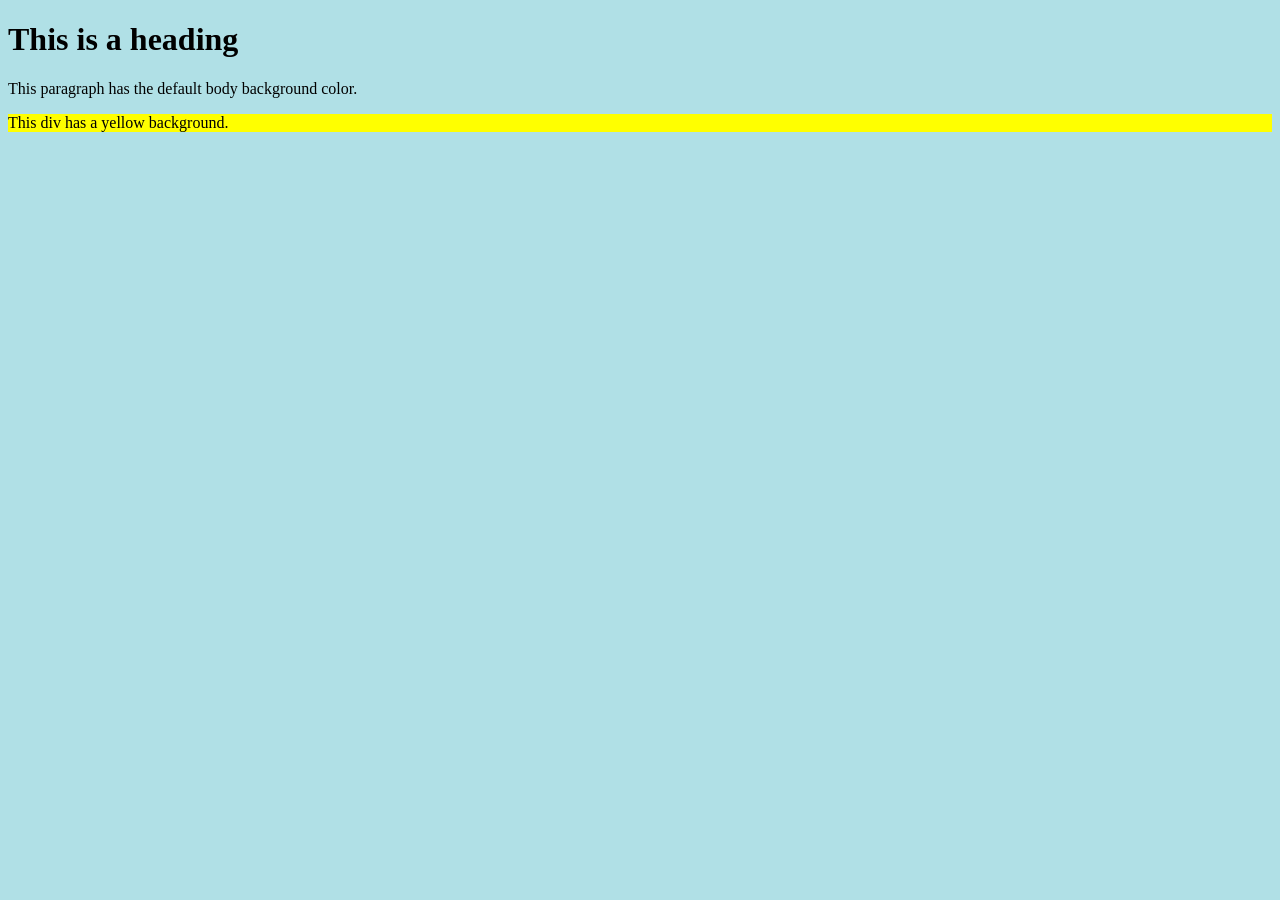
==== hidden.html @ 5887fcda "test" ====
<!DOCTYPE html>
<html>
<body style="background-color: powderblue;">
    <h1>This is a heading</h1>
    <p>This paragraph has the default body background color.</p>
    <div style="background-color: yellow;">
        This div has a yellow background.
    </div>
</body>
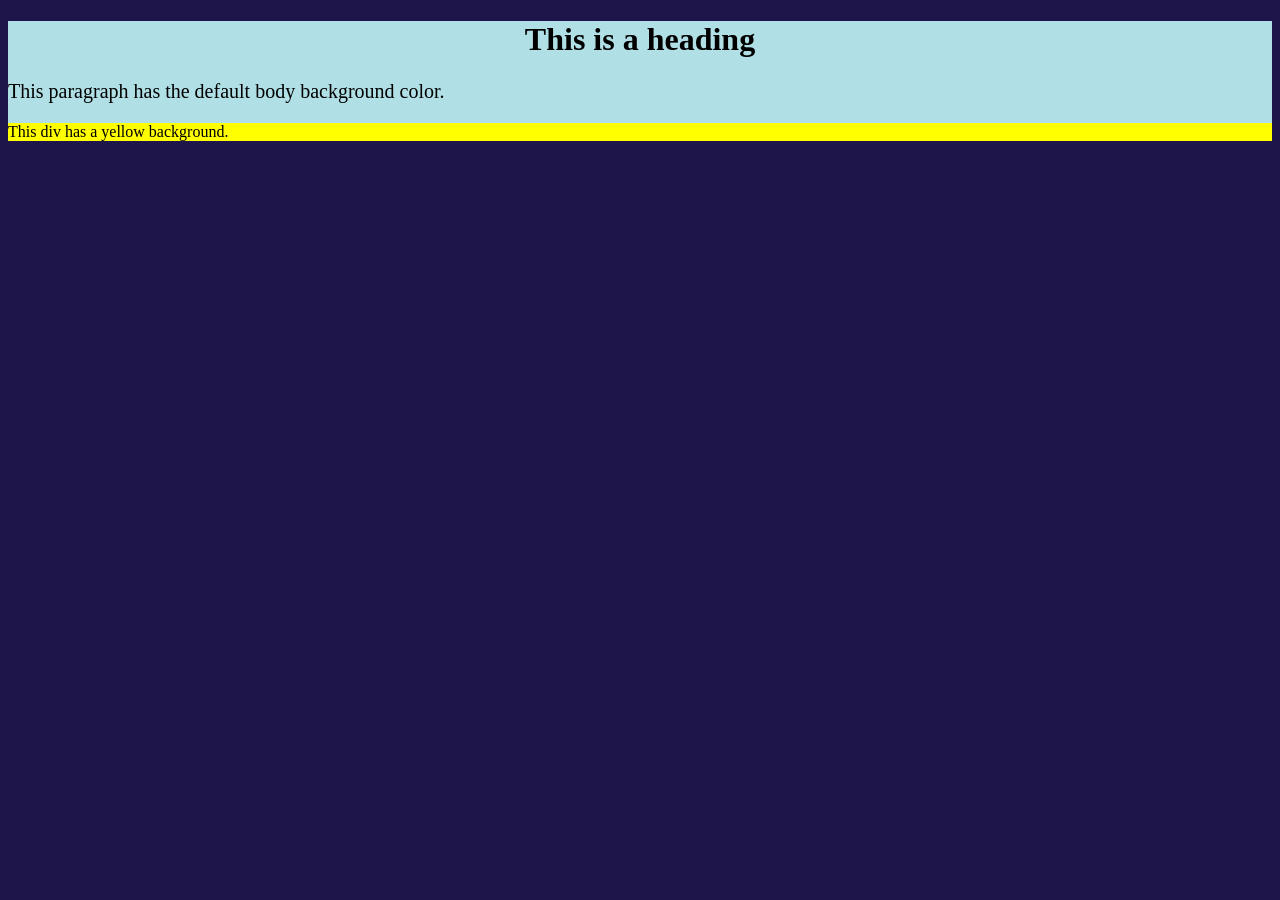
==== commit e5f829ee: "test 2" ====
--- a/hidden.html
+++ b/hidden.html
@@ -1,5 +1,14 @@
 <!DOCTYPE html>
 <html>
+
+<head>
+    <title>My Website</title>
+    <!-- Link the CSS file here -->
+    <link rel="stylesheet" href="hiddencss.css">
+</head>
+
+
+
 <body style="background-color: powderblue;">
     <h1>This is a heading</h1>
     <p>This paragraph has the default body background color.</p>
--- a/hiddencss.css
+++ b/hiddencss.css
@@ -0,0 +1,15 @@
+body {
+  /* background-color: lightblue; */
+}
+
+h1 {
+  /* color: rgb(240, 135, 135); */
+  text-align: center;
+}
+
+p {
+  font-family: verdana;
+  font-size: 20px;
+}
+
+html {background-color: #1e154a}
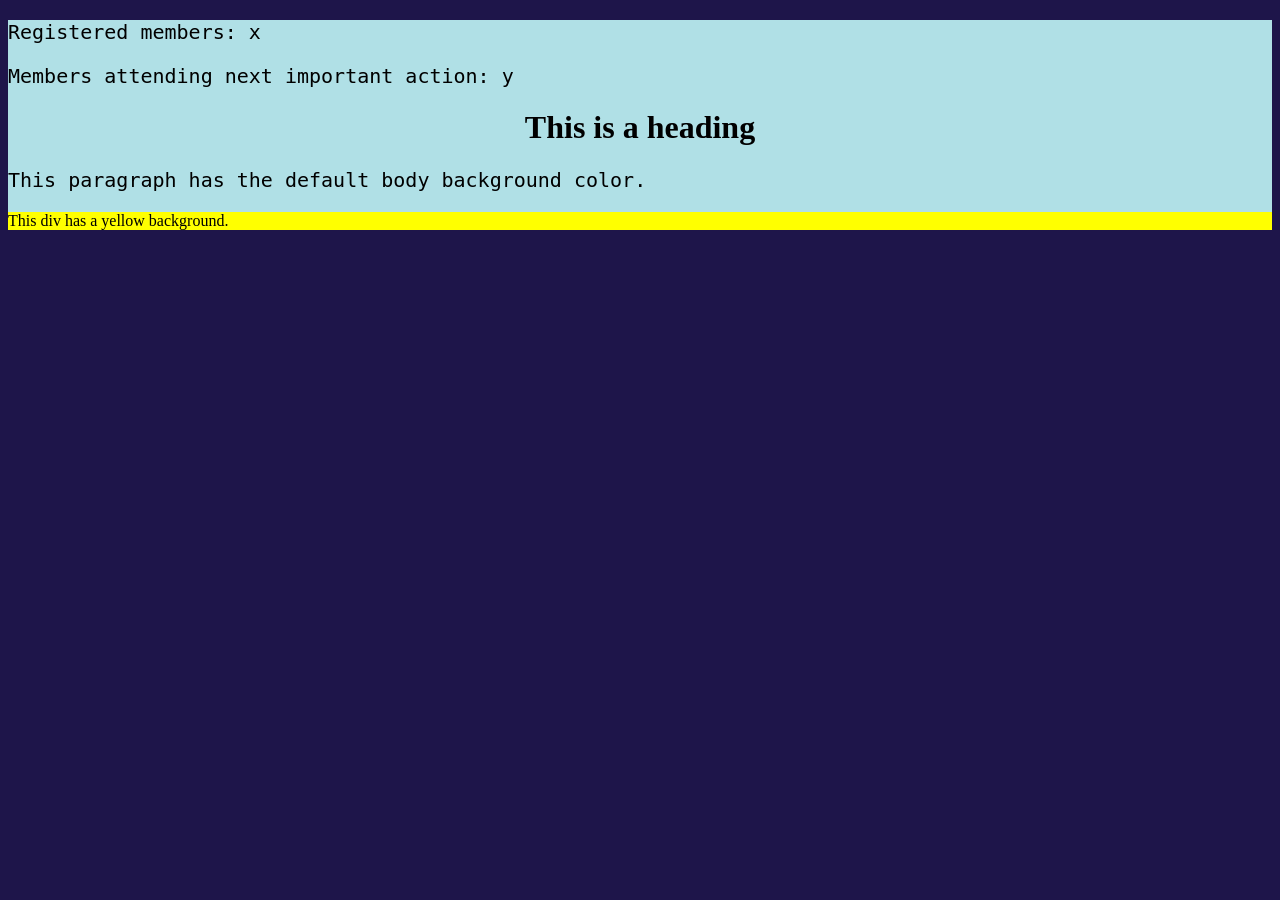
==== commit cebef622: "test 3" ====
--- a/hidden.html
+++ b/hidden.html
@@ -1,5 +1,19 @@
 <!DOCTYPE html>
 <html>
+
+<body>
+    <p class = "paragraph_default">
+        Registered members: x
+    </p>
+    <p class = "paragraph_red">
+        Members attending next important action: y
+    </p>
+</body>
+
+
+
+
+
 
 <head>
     <title>My Website</title>
--- a/hiddencss.css
+++ b/hiddencss.css
@@ -8,8 +8,21 @@
 }
 
 p {
-  font-family: verdana;
+  font-family: "Lucida Console", monospace;
   font-size: 20px;
 }
 
-html {background-color: #1e154a}+html {background-color: #1e154a}
+
+
+
+.paragprah_default {
+    font-family: "Lucida Console", monospace;
+    font-size: 20px;
+}
+
+.paragprah_red {
+    font-family: "Lucida Console", monospace;
+    font-size: 20px;
+    color: #fc0341;
+}
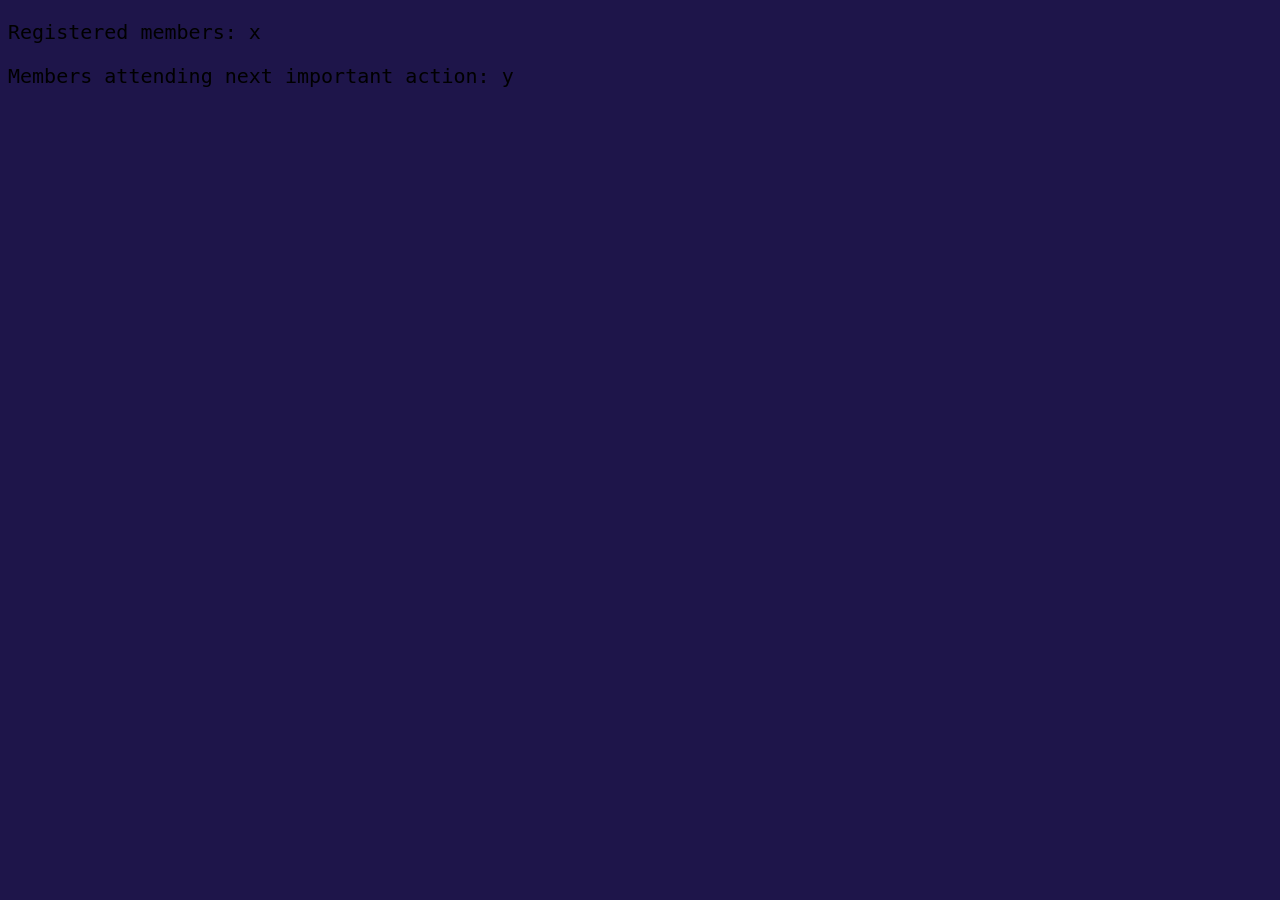
==== commit ae68df8f: "x" ====
--- a/hidden.html
+++ b/hidden.html
@@ -1,5 +1,10 @@
 <!DOCTYPE html>
 <html>
+<head>
+    <title>My Website</title>
+    <!-- Link the CSS file here -->
+    <link rel="stylesheet" href="hiddencss.css">
+</head>
 
 <body>
     <p class = "paragraph_default">
@@ -15,14 +20,9 @@
 
 
 
-<head>
-    <title>My Website</title>
-    <!-- Link the CSS file here -->
-    <link rel="stylesheet" href="hiddencss.css">
-</head>
 
 
-
+<!--
 <body style="background-color: powderblue;">
     <h1>This is a heading</h1>
     <p>This paragraph has the default body background color.</p>
@@ -30,3 +30,4 @@
         This div has a yellow background.
     </div>
 </body>
+-->
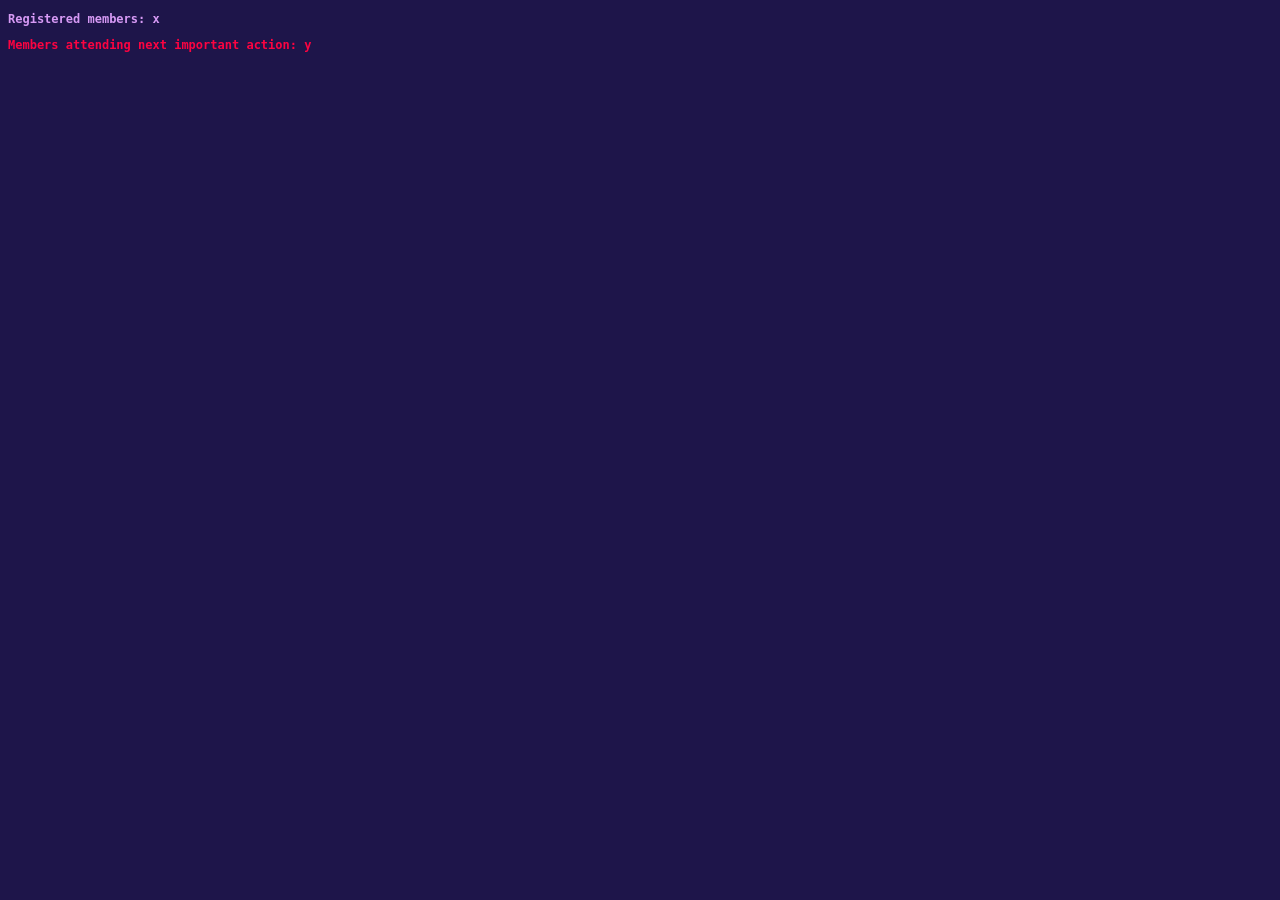
==== commit 1693fb54: "inline style" ====
--- a/hidden.html
+++ b/hidden.html
@@ -7,10 +7,12 @@
 </head>
 
 <body>
-    <p class = "paragraph_default">
+    <p style="color: #d79af5; font-weight: bold; font-size: 12px; font-family: Lucida Console, monospace;">
         Registered members: x
     </p>
-    <p class = "paragraph_red">
+
+
+    <p style="color: #fc0341; font-weight: bold; font-size: 12px; font-family: Lucida Console, monospace;">
         Members attending next important action: y
     </p>
 </body>
--- a/hiddencss.css
+++ b/hiddencss.css
@@ -16,13 +16,14 @@
 
 
 
-.paragprah_default {
+p.paragprah_default {
     font-family: "Lucida Console", monospace;
-    font-size: 20px;
+    font-size: 12px;
+    color: #d79af5 !important;
 }
 
-.paragprah_red {
+p.paragprah_red {
     font-family: "Lucida Console", monospace;
-    font-size: 20px;
-    color: #fc0341;
+    font-size: 12px;
+    color: #fc0341 !important;
 }
